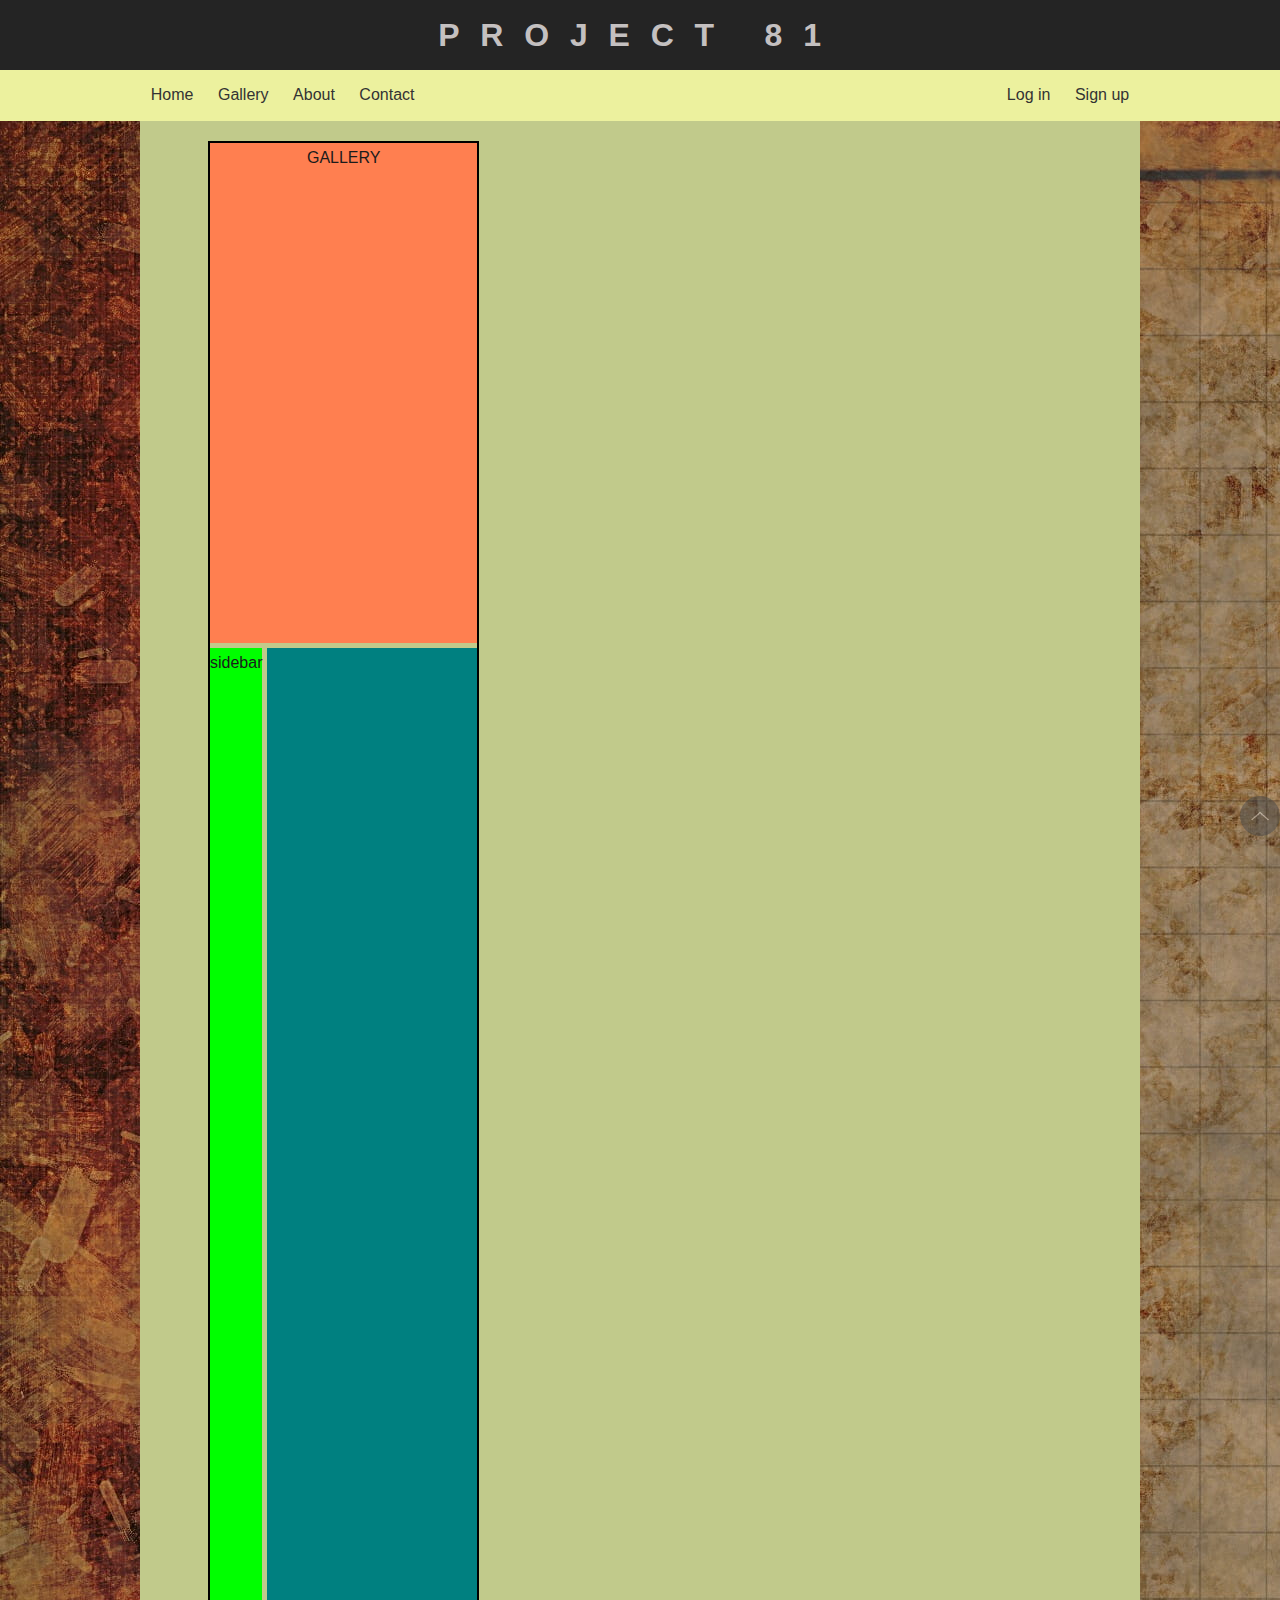
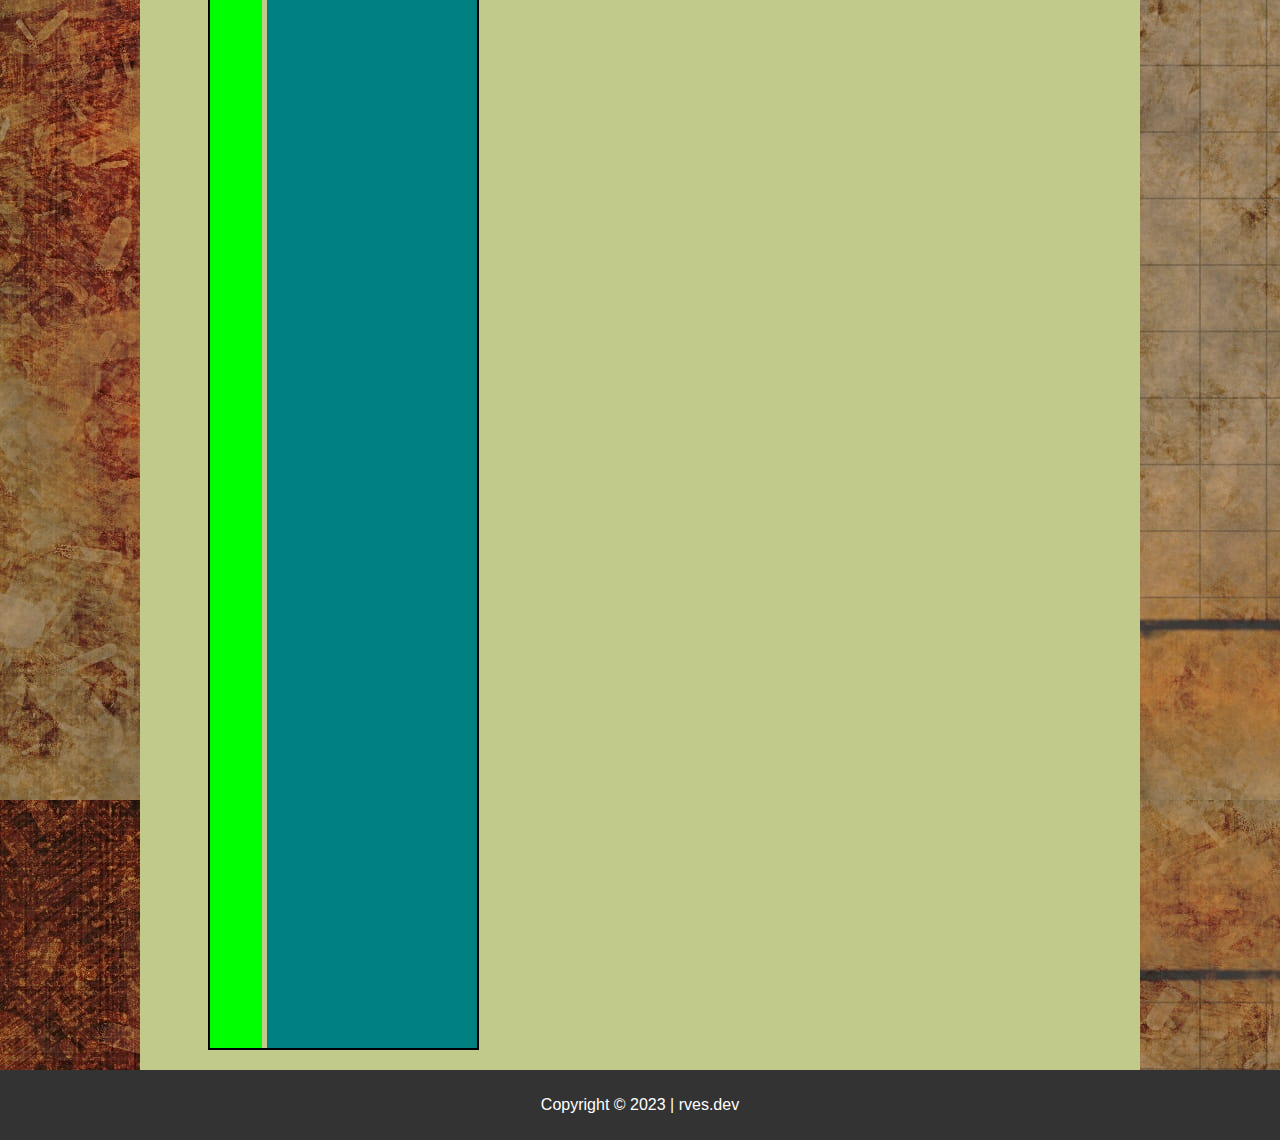
==== gallery.html @ 78b527f6 "second commit" ====
<!DOCTYPE html>
<html lang="en">
    <head>
        <meta charset="UTF-8">
        <meta http-equiv="X-UA-Compatible" content="IE=edge">
        <meta name="viewport" content="width=device-width, initial-scale=1.0">
        <meta name="description" content="Travel All 81 Provinces in the Philippines">
        <meta name="keywords" content="Project,81,Philippines,Travel">
        <meta name="author" content="rves.dev@gmail.com">
        <title>Project 81</title>
        <link rel="stylesheet" href="style.css">
    </head>
    <body>
        <div id="top"></div>
        <header id="main-header">
                <div class="container">
                    <a href="#top">
                        <h1>PROJECT 81</h1>
                    </a>
                </div>
        </header>
        <div id="headercopy">
            <div class="container">
                <h1>PROJECT 81</h1>
            </div>
        </div>
        <nav id="navbar">
            <div class="container">
                <ul id="ul1">
                    <li><a href="index.html" target="_self">Home</a></li>
                    <li><a href="gallery.html" target="_self">Gallery</a></li>
                    <li><a href="#">About</a></li>
                    <li><a href="#">Contact</a></li>
                </ul>
                <ul id="ul2">                
                    <li></li>                
                    <li></li>
                </ul>
                <ul id="ul3">
                    <li><a href="#">Log<span style="white-space:nowrap"> in</a></li>
                    <li><a href="#">Sign<span style="white-space:nowrap"> up</a></li>
                </ul>
            </div>
        </nav>
        <main>
            <div id="main-container"> 
                <div id="gallery-container">
                        <div class="gallery-heading">GALLERY</div>
                        <div class="gallery-pictures">
                            <div class="gallerybox">
                                <img src=http://placeimg.com/640/360/any alt="">
                            </div>
                            <div class="gallerybox">
                                <img src=http://placeimg.com/640/360/any alt="">
                            </div>
                            <div class="gallerybox">
                                <img src=http://placeimg.com/640/360/any alt="">
                            </div>
                            <div class="gallerybox">
                                <img src=http://placeimg.com/640/360/any alt="">
                            </div>
                            <div class="gallerybox">
                                <img src=http://placeimg.com/640/360/any alt="">
                            </div>
                            <div class="gallerybox">
                                <img src=http://placeimg.com/640/360/any alt="">
                            </div>
                            <div class="gallerybox">
                                <img src=http://placeimg.com/640/360/any alt="">
                            </div>
                            <div class="gallerybox">
                                <img src=http://placeimg.com/640/360/any alt="">
                            </div>
                        </div>
                        <div class="gallery-sidebar">sidebar</div>
                </div>
            </div>
            <div class="scrollup">
                <a href="#top">
                    <img src="img/scrollup.png" id="scroll-btn" width=40px>
                </a>
            </div>
        </main>
        <div class="clear-fix"></div>
        <footer id="main-footer">
                <p>Copyright &copy; 2023 | rves.dev</p>
        </footer>
    </body>
</html>
---- style.css ----
*{
    margin: 0;
    padding: 0;
    line-height: 1.9rem;
    scroll-behavior: smooth;
}

body{
    background-image: url(img/map_wallpaper.jpg);
    background-repeat: repeat;
    background-size: auto;
    color: rgb(27, 27, 27);
    font-family: Verdana, Geneva, Tahoma, sans-serif;
    line-height: 1.6em;
    font-size: 16px;
    margin: 0;
    overflow-x: hidden;
}

.container{
    width: 90%;
    margin: auto;
}

.clear-fix{
    clear: both;
}

#main-header{
    background-color: rgb(36, 36, 36);
    letter-spacing: 1.3em;
    text-align: center;
    padding: 20px 0px;
    text-decoration: none;
    position: fixed;
    width: 100%;
}
#main-header a{
    text-decoration: none;
    color: rgb(196, 192, 192);
}

#headercopy{
    background-color: rgb(36, 36, 36);
    color: rgb(196, 192, 192);
    letter-spacing: 1.3em;
    text-align: center;
    padding: 20px 0px;
    width: 100%;
}

#navbar{
    background-color: rgb(236, 241, 158);
    color: black;
    padding: 10px 0px;
    width: 100%;
}

#navbar .container{
    display: flex;
    flex-wrap: wrap;
    width: 78%;
    margin: auto;
}

#navbar li{
    padding: 0;
    display: inline;
    list-style:none;
    margin: auto;
}

#navbar a{
    padding: 10px;
    margin: auto;
    text-decoration: none;
    color: #333;
}
#navbar a:hover{
    color: white;
}

#ul1{
    flex: 1000;
    text-align: left;
}
#ul2{
    flex: 250;
}
#ul3{
    flex: 500;
    text-align: right;
}
main{
    background-color: rgb(193, 202, 139);
    width: 75%;
    min-height: 75vh ;
    margin: auto;
    padding: 20px;
}

#main-container{
    width: 90%;
    margin: auto;
    overflow: hidden;
    display: flex;
    flex-wrap: wrap;
}

.main-side{
    order: 2;
    flex:2;
    text-align: center;
    display: flex;
    flex-direction: column;
}
#introduction{
    text-align: justify;
    padding-top: 10px;
    padding-bottom: 20px;
    order: 1;
}
#introduction p,
#content p
{
    text-indent: 50px;
    margin-bottom: 20px;
}
h3{
    text-transform: uppercase;
    padding: 15px 0px;
}
#content{
    text-align: justify;
    padding-top: 10px;
    order: 2;
}
#sidebar{
    order: 1;
    flex: 1;
    font-size: 13px;
    text-align: left;
    list-style: none;
    box-sizing: border-box;
    padding-top: 20px;
    padding-bottom: 20px;
}
#sidebar li{    
    list-style: none;
    margin: 0;
}
#sidebar h4{
    padding: 8px 0px;
    font-weight: bold;
    font-size: medium;
    text-transform: uppercase;
}

#sidebar a{
    text-decoration: none;
    color: brown;
}

#sidebar a:hover{
    color: antiquewhite;
}

.scrollup{
    position: fixed;
    bottom: 6%;
    right: 0;
    transition: 300ms;
    opacity: 50%;
}
.scrollup:hover{
    opacity: 80%;
    transition: 300ms;
}

footer{
    text-align: center;
    width: 100%;
    margin-bottom: 0;
    margin: auto;
    background-color: #333;
    color: white;
    padding: 20px 0px;
}

#gallery-container{
    border: 2px solid black;
    display: grid;
    grid-template-columns: 1fr 4fr;
    grid-template-rows: 1fr 4fr;
    grid-gap: 5px;
}
.gallery-heading{
    background-color: coral;
    grid-column: 1/3;
    grid-row: 1/2;
    text-align: center;
    height: 500px;
}
.gallery-pictures{
    background-color: teal;
    grid-column: 2/3;
    grid-row: 2/3;
    text-align: center;
    display: grid;
    grid-template-columns: 1fr 1fr 1fr;
}
.gallery-pictures img{
    width: 100%;
}
.gallery-sidebar{
    background-color: lime;
    grid-column: 1/2;
    grid-row: 2/3;
    text-align: center;
}















@media(max-width:800px){

    #main-container{
        flex-direction: column;
    }

    #navbar .container{
        width: 100%;
    }

    #ul1,#ul3{
        display: inline;
        width: 100%;
        margin: auto;
        text-align: center;
    }
    #ul2{
        flex: 1;
    }
}
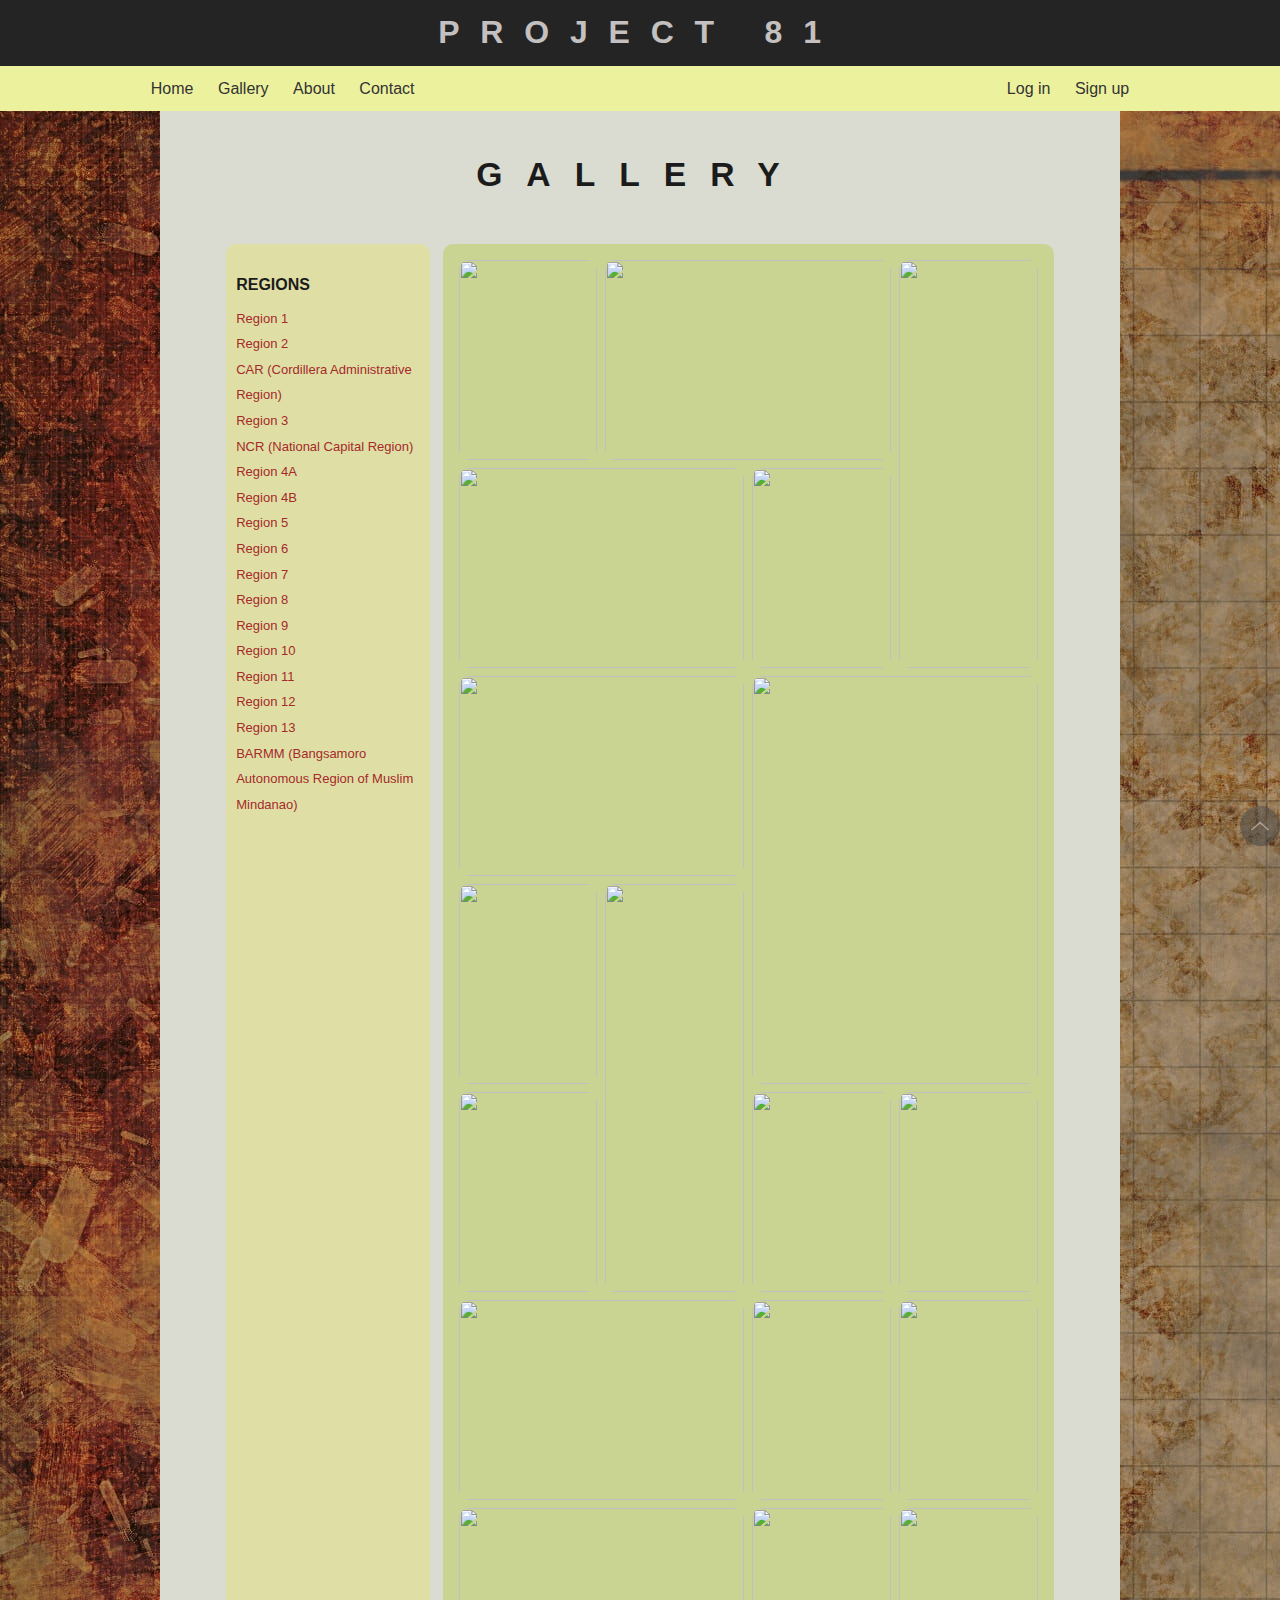
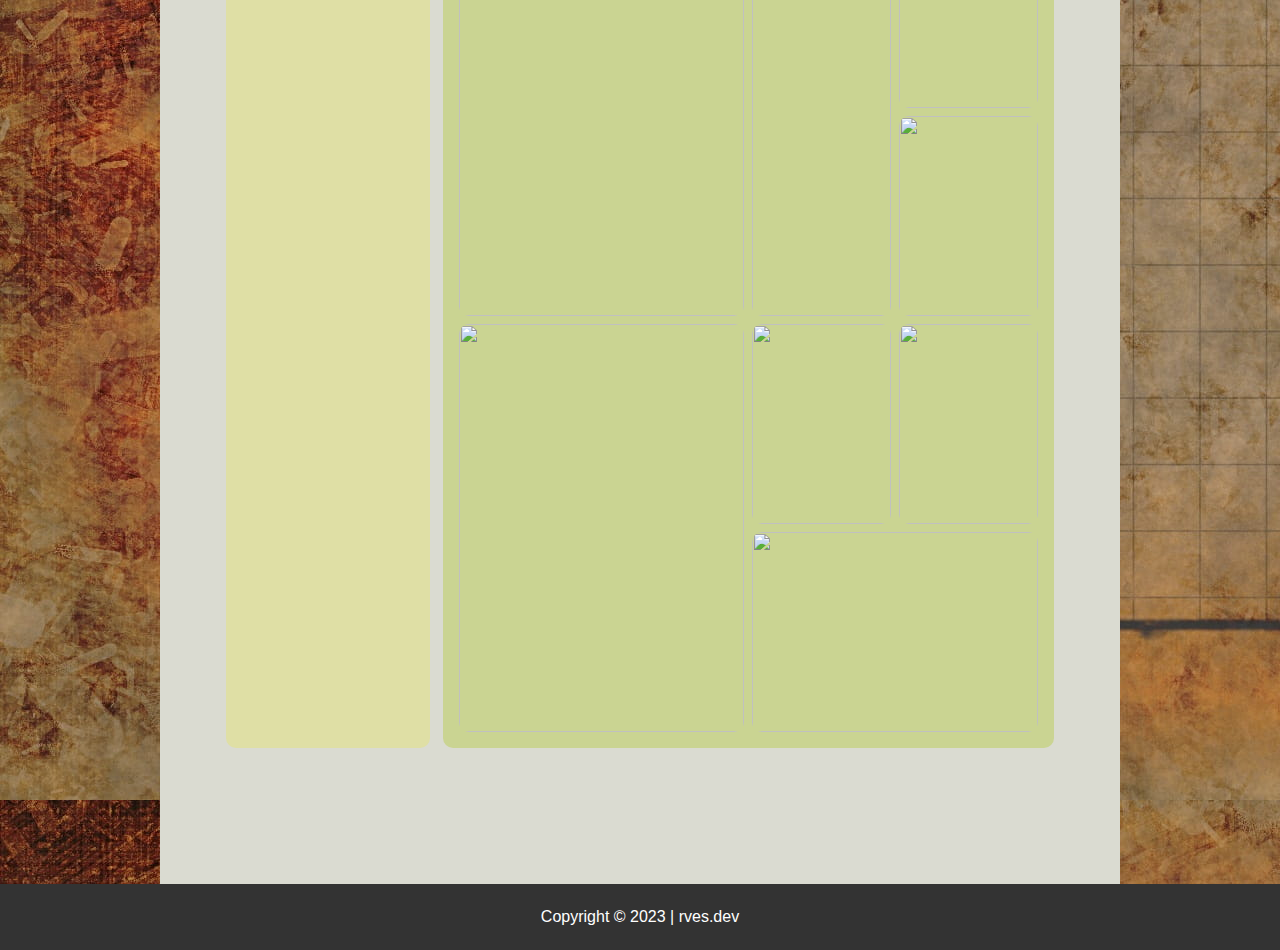
==== commit 610fbf51: "update" ====
--- a/gallery.html
+++ b/gallery.html
@@ -7,14 +7,16 @@
         <meta name="description" content="Travel All 81 Provinces in the Philippines">
         <meta name="keywords" content="Project,81,Philippines,Travel">
         <meta name="author" content="rves.dev@gmail.com">
-        <title>Project 81</title>
+        <title> Gallery | Project 81</title>
+        <link rel="icon" href="img/favicon.png" />
         <link rel="stylesheet" href="style.css">
+        <link rel="stylesheet" href="style-gallery.css">
     </head>
     <body>
         <div id="top"></div>
         <header id="main-header">
                 <div class="container">
-                    <a href="#top">
+                    <a href="index.html">
                         <h1>PROJECT 81</h1>
                     </a>
                 </div>
@@ -29,8 +31,8 @@
                 <ul id="ul1">
                     <li><a href="index.html" target="_self">Home</a></li>
                     <li><a href="gallery.html" target="_self">Gallery</a></li>
-                    <li><a href="#">About</a></li>
-                    <li><a href="#">Contact</a></li>
+                    <li><a href="about.html">About</a></li>
+                    <li><a href="contact.html">Contact</a></li>
                 </ul>
                 <ul id="ul2">                
                     <li></li>                
@@ -45,34 +47,104 @@
         <main>
             <div id="main-container"> 
                 <div id="gallery-container">
-                        <div class="gallery-heading">GALLERY</div>
-                        <div class="gallery-pictures">
-                            <div class="gallerybox">
-                                <img src=http://placeimg.com/640/360/any alt="">
-                            </div>
-                            <div class="gallerybox">
-                                <img src=http://placeimg.com/640/360/any alt="">
-                            </div>
-                            <div class="gallerybox">
-                                <img src=http://placeimg.com/640/360/any alt="">
-                            </div>
-                            <div class="gallerybox">
-                                <img src=http://placeimg.com/640/360/any alt="">
-                            </div>
-                            <div class="gallerybox">
-                                <img src=http://placeimg.com/640/360/any alt="">
-                            </div>
-                            <div class="gallerybox">
-                                <img src=http://placeimg.com/640/360/any alt="">
-                            </div>
-                            <div class="gallerybox">
-                                <img src=http://placeimg.com/640/360/any alt="">
-                            </div>
-                            <div class="gallerybox">
-                                <img src=http://placeimg.com/640/360/any alt="">
-                            </div>
+                    <div class="gallerybox" id="gb1">
+                        <h3>GALLERY</h3>
+                    </div>
+                    <div class="sidebar" id="gb2">
+                        <div class="container">
+                            <h4>Regions</h4>
+                            <ul>
+                                <li><a href="#">Region 1</a></li>
+                                <li><a href="#">Region 2</a></li>
+                                <li><a href="#">CAR (Cordillera Administrative Region)</a></li>
+                                <li><a href="#">Region 3</a></li>
+                                <li><a href="#">NCR (National Capital Region)</a></li>
+                                <li><a href="#">Region 4A</a></li>
+                                <li><a href="#">Region 4B</a></li>
+                                <li><a href="#">Region 5</a></li>
+                                <li><a href="#">Region 6</a></li>
+                                <li><a href="#">Region 7</a></li>
+                                <li><a href="#">Region 8</a></li>
+                                <li><a href="#">Region 9</a></li>
+                                <li><a href="#">Region 10</a></li>
+                                <li><a href="#">Region 11</a></li>
+                                <li><a href="#">Region 12</a></li>
+                                <li><a href="#">Region 13</a></li>
+                                <li><a href="#">BARMM (Bangsamoro Autonomous Region of Muslim Mindanao)</a></li>
+                            </ul>
                         </div>
-                        <div class="gallery-sidebar">sidebar</div>
+                    </div>
+                    <div class="gallerybox" id="gb3">
+                        <div class="image-container normal">   
+                            <img src="https://picsum.photos/1920/1180?random=1" alt="" >
+                        </div>
+                        <div class="image-container long">   
+                            <img src="https://picsum.photos/1920/1084?random=1" alt="">
+                        </div>
+                        <div class="image-container tall">   
+                            <img src="https://picsum.photos/1931/1080?random=1" alt="">
+                        </div>
+                        <div class="image-container long">   
+                            <img src="https://picsum.photos/1975/1087?random=1" alt="">
+                        </div>
+                        <div class="image-container normal">   
+                            <img src="https://picsum.photos/1740/1450?random=1" alt="">
+                        </div>
+                        <div class="image-container long">   
+                            <img src="https://picsum.photos/1967/1075?random=1" alt="">
+                        </div>
+                        <div class="image-container big">   
+                            <img src="https://picsum.photos/1920/1096?random=1" alt="">
+                        </div>
+                        <div class="image-container normal">   
+                            <img src="https://picsum.photos/1942/1086?random=1" alt="">
+                        </div>
+                        <div class="image-container tall">   
+                            <img src="https://picsum.photos/1924/1088?random=1" alt="">
+                        </div>
+                        <div class="image-container normal">   
+                            <img src="https://picsum.photos/1920/1088?random=1" alt="">
+                        </div>
+                        <div class="image-container normal">   
+                            <img src="https://picsum.photos/1949/1012?random=1" alt="">
+                        </div>
+                        <div class="image-container normal">   
+                            <img src="https://picsum.photos/1920/1081?random=1" alt="">
+                        </div>
+                        <div class="image-container long">   
+                            <img src="https://picsum.photos/1920/1086?random=1" alt="">
+                        </div>
+                        <div class="image-container normal">   
+                            <img src="https://picsum.photos/1900/1080?random=1" alt="">
+                        </div>
+                        <div class="image-container big">   
+                            <img src="https://picsum.photos/1948/1064?random=1" alt="">
+                        </div>
+                        <div class="image-container normal">   
+                            <img src="https://picsum.photos/1940/1080?random=1" alt="">
+                        </div>
+                        <div class="image-container tall">   
+                            <img src="https://picsum.photos/1930/1080?random=1" alt="">
+                        </div>
+                        <div class="image-container normal">   
+                            <img src="https://picsum.photos/1990/1080?random=1" alt="">
+                        </div>
+                        <div class="image-container normal">   
+                            <img src="https://picsum.photos/1949/1026?random=1" alt="">
+                        </div>
+                        <div class="image-container big">   
+                            <img src="https://picsum.photos/1970/1080?random=1" alt="">
+                        </div>
+                        <div class="image-container normal">   
+                            <img src="https://picsum.photos/1982/1075?random=1" alt="">
+                        </div>
+                        <div class="image-container long">   
+                            <img src="https://picsum.photos/1917/1025?random=1" alt="">
+                        </div>
+                        <div class="image-container normal">   
+                            <img src="https://picsum.photos/1986/1024?random=1" alt="">
+                        </div>
+                    </div>
                 </div>
             </div>
             <div class="scrollup">
@@ -85,5 +157,6 @@
         <footer id="main-footer">
                 <p>Copyright &copy; 2023 | rves.dev</p>
         </footer>
+        <script src="function.js"></script>
     </body>
 </html>--- a/style.css
+++ b/style.css
@@ -1,7 +1,7 @@
 *{
     margin: 0;
     padding: 0;
-    line-height: 1.9rem;
+    box-sizing: border-box;
     scroll-behavior: smooth;
 }
 
@@ -15,6 +15,8 @@
     font-size: 16px;
     margin: 0;
     overflow-x: hidden;
+    min-height: 100vh;
+    position: relative;
 }
 
 .container{
@@ -34,6 +36,7 @@
     text-decoration: none;
     position: fixed;
     width: 100%;
+    z-index: 1;
 }
 #main-header a{
     text-decoration: none;
@@ -91,13 +94,6 @@
     flex: 500;
     text-align: right;
 }
-main{
-    background-color: rgb(193, 202, 139);
-    width: 75%;
-    min-height: 75vh ;
-    margin: auto;
-    padding: 20px;
-}
 
 #main-container{
     width: 90%;
@@ -105,6 +101,16 @@
     overflow: hidden;
     display: flex;
     flex-wrap: wrap;
+    min-height: 80vh;
+    margin-bottom: 50px;
+}
+
+main{
+    background-color: rgb(218, 219, 209);
+    width: 75%;
+    min-height: 75vh ;
+    margin: auto;
+    padding: 20px;
 }
 
 .main-side{
@@ -134,34 +140,35 @@
     text-align: justify;
     padding-top: 10px;
     order: 2;
-}
-#sidebar{
+    margin-bottom: 50px;
+    padding-bottom: 20px;
+}
+.sidebar{
     order: 1;
     flex: 1;
     font-size: 13px;
     text-align: left;
     list-style: none;
-    box-sizing: border-box;
     padding-top: 20px;
     padding-bottom: 20px;
 }
-#sidebar li{    
+.sidebar li{    
     list-style: none;
     margin: 0;
 }
-#sidebar h4{
+.sidebar h4{
     padding: 8px 0px;
     font-weight: bold;
     font-size: medium;
     text-transform: uppercase;
 }
 
-#sidebar a{
+.sidebar a{
     text-decoration: none;
     color: brown;
 }
 
-#sidebar a:hover{
+.sidebar a:hover{
     color: antiquewhite;
 }
 
@@ -185,38 +192,8 @@
     background-color: #333;
     color: white;
     padding: 20px 0px;
-}
-
-#gallery-container{
-    border: 2px solid black;
-    display: grid;
-    grid-template-columns: 1fr 4fr;
-    grid-template-rows: 1fr 4fr;
-    grid-gap: 5px;
-}
-.gallery-heading{
-    background-color: coral;
-    grid-column: 1/3;
-    grid-row: 1/2;
-    text-align: center;
-    height: 500px;
-}
-.gallery-pictures{
-    background-color: teal;
-    grid-column: 2/3;
-    grid-row: 2/3;
-    text-align: center;
-    display: grid;
-    grid-template-columns: 1fr 1fr 1fr;
-}
-.gallery-pictures img{
-    width: 100%;
-}
-.gallery-sidebar{
-    background-color: lime;
-    grid-column: 1/2;
-    grid-row: 2/3;
-    text-align: center;
+    position: absolute;
+    bottom: 0;
 }
 
 
--- a/style-gallery.css
+++ b/style-gallery.css
@@ -0,0 +1,115 @@
+* {
+    margin: 0;
+    padding: 0;
+}
+
+#gallery-container{
+    display: grid;
+    grid-template-columns: minmax(150px,1fr) 3fr;
+    grid-template-rows: 100px auto;
+    padding-bottom: 100px;
+    grid-gap: 0.8rem;
+}
+
+#gb1{
+    grid-column: 1/3;
+    font-size: 1.8rem;
+    letter-spacing: 1.5rem;
+    text-align: center;
+    margin: 1rem;
+}
+#gb2{
+    grid-row: 2/3;
+    grid-column: 1/2;
+    background-color: rgb(223, 223, 165);
+    border-radius: 10px;
+    margin-bottom: 32px;
+}
+
+img {
+    max-width: 100%;
+    height: auto;
+    vertical-align:middle;
+    display: inline-block;
+    overflow: hidden;
+}
+
+#gb3{
+    background-color: rgb(202, 212, 146);
+    display: grid;
+    padding: 1em;
+    grid-gap: 0.5em;
+    grid-template-columns:repeat(auto-fit,minmax(120px,1fr));
+    grid-auto-rows: 200px;
+    grid-auto-flow: dense;
+    border-radius: 10px;
+    margin-bottom: 2rem;
+}
+
+#gb3 img{
+    width: 100%;
+    height: 100%;
+    object-fit: cover;
+    object-position: 50% 50%;
+    transition: 0.2s ease-in-out;
+    overflow: hidden;
+}
+#gb3 img:hover{
+    width: 100%;
+    height: 100%;
+    scale: 1.5;
+    overflow: hidden;
+}
+.image-container{
+    border-radius: 10px;
+    overflow: hidden;
+    cursor: pointer;
+}
+.big{
+    grid-row: span 2;
+    grid-column: span 2;
+}
+.long{
+    grid-column: span 2;
+}
+.tall{
+    grid-row: span 2;
+}
+
+
+
+
+
+
+@media(max-width:800px){
+
+    #gallery-container{
+        width: 100%;
+        display: flex;
+        flex-direction: column;
+    }
+
+    #gb2{
+        order: 3;
+        width: 100%;
+    }
+    #gb2{
+        order: 2;
+        width: 100%;
+        margin-bottom: 20px;
+    }
+
+    #navbar .container{
+        width: 100%;
+    }
+
+    #ul1,#ul3{
+        display: inline;
+        width: 100%;
+        margin: auto;
+        text-align: center;
+    }
+    #ul2{
+        flex: 1;
+    }
+}
